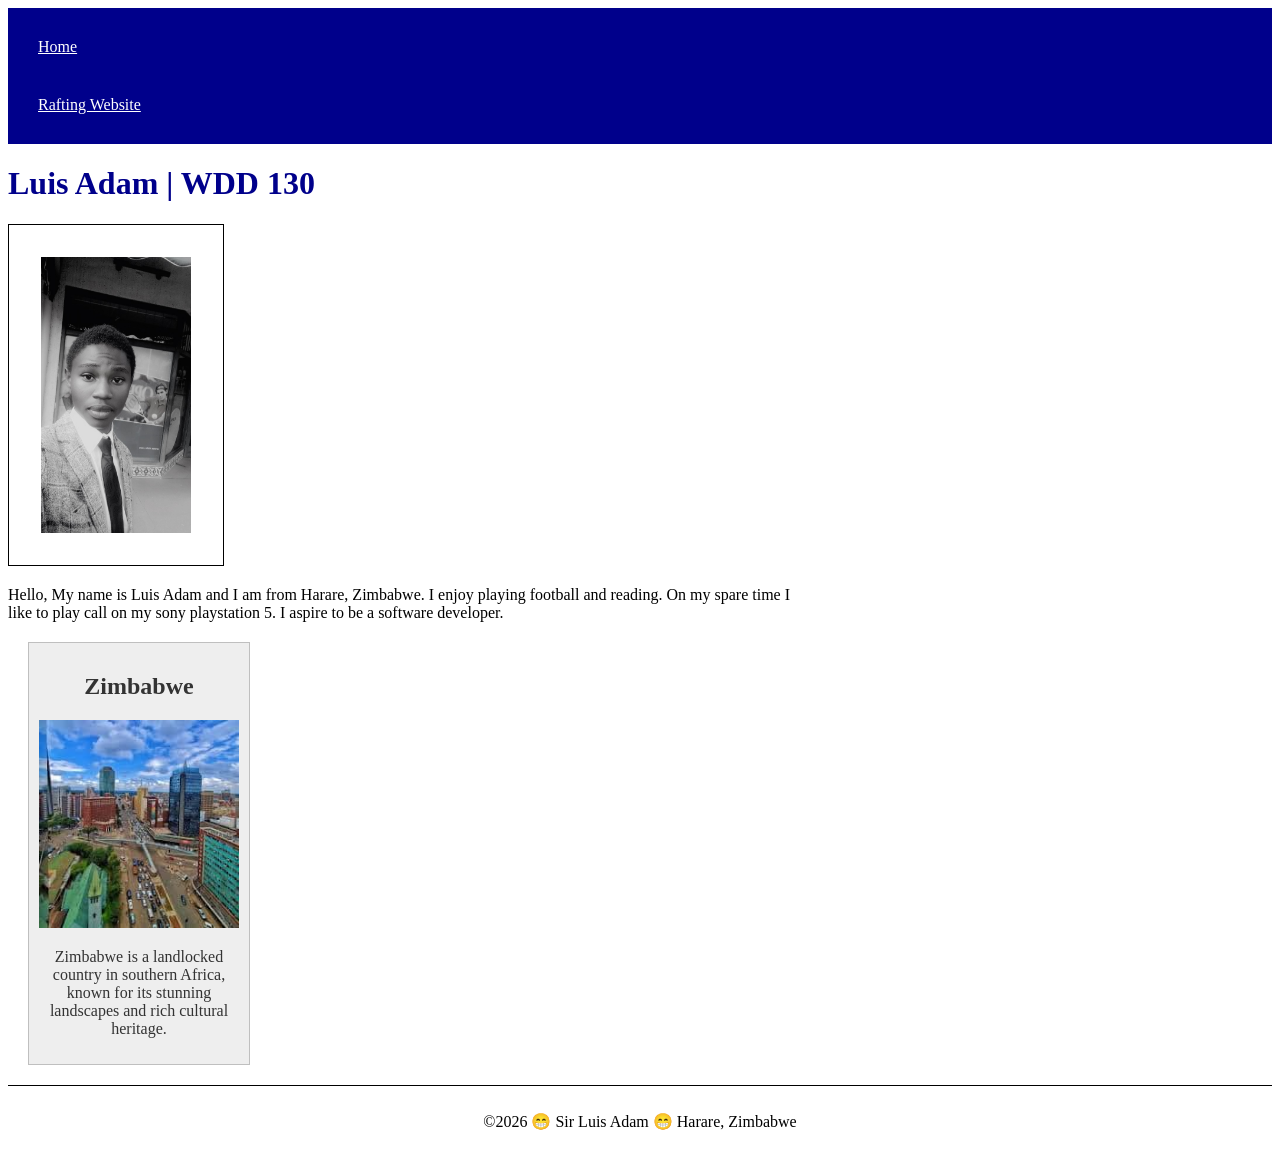
==== index.html @ 95865a89 "Update image alt text for accessibility and enhance styles in styles.css" ====
<!DOCTYPE html>
<html lang="en-US">
<head>
    <meta charset="UTF-8">
    <meta name="viewport" content="width=device-width, initial-scale=1.0">
    <link rel="stylesheet" href="styles/styles.css">
    <title>Luis Adam | WDD 130</title>
    <meta name="description" content="Luis Adam's WDD 130 portfolio showcasing HTML, CSS, web design projects, and coursework completed at BYU-Idaho.">
    <meta name="author" content="Luis Adam">
</head>
<body>
    <header>
      <nav>
        <a href="#">Home</a>
        <a href="wwr/">Rafting Website</a>
      </nav>
    </header>
  <main>
    <h1>Luis Adam | WDD 130</h1>
    <img src="images/profile.jpg" width="300" alt="Luis Adam smiling in a casual portrait with a neutral background">
    <p>Hello, My name is Luis Adam and I am from Harare, Zimbabwe. I enjoy playing football and reading. On my spare time I like to play call on my sony playstation 5. I aspire to be a software developer.</p>
  </main>
  <aside>
    <h2>Zimbabwe</h2>
    <img src="images/zimbabwe.jpeg" alt="Aerial view of Harare city center with skyscrapers, busy streets, and a blue sky">
    <p>Zimbabwe is a landlocked country in southern Africa, known for its stunning landscapes and rich cultural heritage.</p>
  </aside>
  <footer>
    <p>©2026 😁 Sir Luis Adam 😁 Harare, Zimbabwe</p>
  </footer>  
</body>
</html>
---- styles/styles.css ----
nav {background-color: darkblue; padding: 10px;}

nav a {color: white; display: block; padding: 20px;}
h1 {color: darkblue;}
main img {width: 150px;
     height: auto;
     padding: 2rem;
     border: 1px solid black;
     box-shadow: 5px;
}
p {padding: 0;}
main {max-width: 800px;}
aside {width: 200px;
       padding: 10px;
       background-color: #eee;
       margin: 20px;
       color: #333;
       text-align: center;
       border: 1px solid rgb(0, 0, 0, 0.2);
} 
aside img {width: 200px;
             height: auto;
}
footer {margin-top: 20px;
        padding: 10px;
        border-top: 1px solid black;
        text-align: center;
}
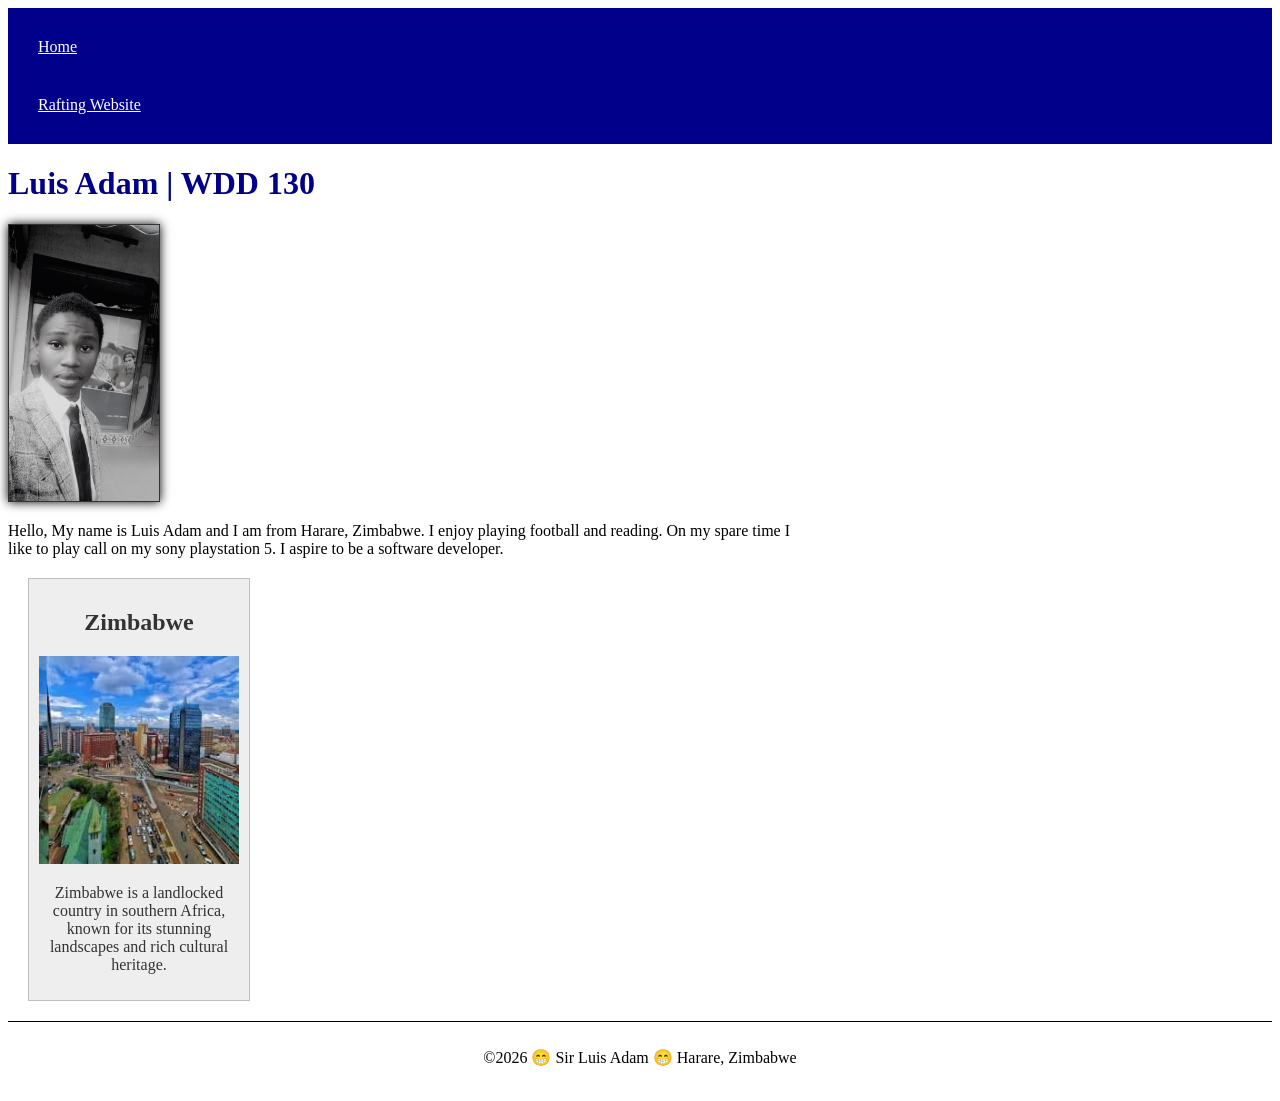
==== commit 3ac2817b: "Add missing newline at end of index.html and clarify temple.css comment" ====
--- a/index.html
+++ b/index.html
@@ -29,4 +29,5 @@
     <p>©2026 😁 Sir Luis Adam 😁 Harare, Zimbabwe</p>
   </footer>  
 </body>
-</html>+</html>
+<!-- This is a simple HTML document for Luis Adam's WDD 130 portfolio -->
--- a/styles/styles.css
+++ b/styles/styles.css
@@ -4,9 +4,9 @@
 h1 {color: darkblue;}
 main img {width: 150px;
      height: auto;
-     padding: 2rem;
-     border: 1px solid black;
-     box-shadow: 5px;
+     padding: 0px;
+     border: 1px solid #333;
+     box-shadow: 0 0 10px black;
 }
 p {padding: 0;}
 main {max-width: 800px;}
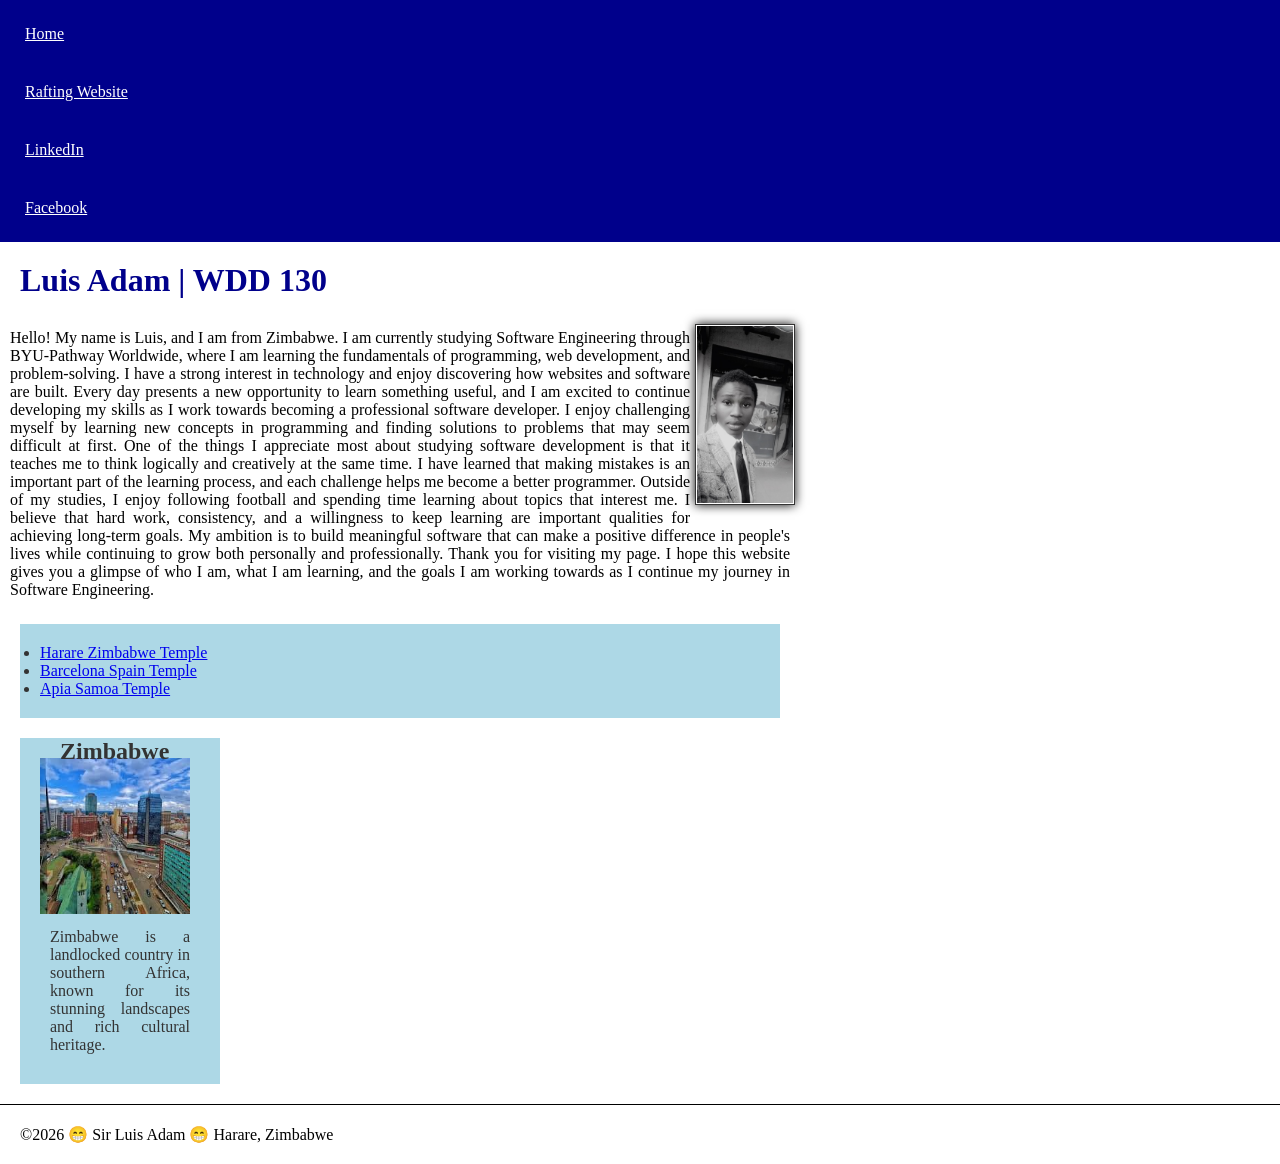
==== commit a0e77b6f: "Update index.html and styles.css to enhance content and layout" ====
--- a/index.html
+++ b/index.html
@@ -13,14 +13,28 @@
       <nav>
         <a href="#">Home</a>
         <a href="wwr/">Rafting Website</a>
+        <a href="https://linkedin.com/in/luis-adam/" target="_blank">LinkedIn</a>
+        <a href="https://facebook.com/luis.adam/" target="_blank">Facebook</a>
       </nav>
     </header>
   <main>
     <h1>Luis Adam | WDD 130</h1>
     <img src="images/profile.jpg" width="300" alt="Luis Adam smiling in a casual portrait with a neutral background">
-    <p>Hello, My name is Luis Adam and I am from Harare, Zimbabwe. I enjoy playing football and reading. On my spare time I like to play call on my sony playstation 5. I aspire to be a software developer.</p>
+    <p>Hello! My name is Luis, and I am from Zimbabwe. I am currently studying Software Engineering through BYU-Pathway Worldwide, where I am learning the fundamentals of programming, web development, and problem-solving. I have a strong interest in technology and enjoy discovering how websites and software are built. Every day presents a new opportunity to learn something useful, and I am excited to continue developing my skills as I work towards becoming a professional software developer.
+
+I enjoy challenging myself by learning new concepts in programming and finding solutions to problems that may seem difficult at first. One of the things I appreciate most about studying software development is that it teaches me to think logically and creatively at the same time. I have learned that making mistakes is an important part of the learning process, and each challenge helps me become a better programmer.
+
+Outside of my studies, I enjoy following football and spending time learning about topics that interest me. I believe that hard work, consistency, and a willingness to keep learning are important qualities for achieving long-term goals. My ambition is to build meaningful software that can make a positive difference in people's lives while continuing to grow both personally and professionally.
+
+Thank you for visiting my page. I hope this website gives you a glimpse of who I am, what I am learning, and the goals I am working towards as I continue my journey in Software Engineering.
+</p>
+    <ul class="box">
+      <li><a href="https://www.churchofjesuschrist.org/temples/details/harare-zimbabwe-temple" target="_blank">Harare Zimbabwe Temple</a></li>
+      <li><a href="https://www.churchofjesuschrist.org/temples/details/barcelona spain temple" target="_blank">Barcelona Spain Temple</a></li>
+      <li><a href="https://www.churchofjesuschrist.org/temples/details/apia samoa temple" target="_blank">Apia Samoa Temple</a></li>
+    </ul>
   </main>
-  <aside>
+  <aside class="box">
     <h2>Zimbabwe</h2>
     <img src="images/zimbabwe.jpeg" alt="Aerial view of Harare city center with skyscrapers, busy streets, and a blue sky">
     <p>Zimbabwe is a landlocked country in southern Africa, known for its stunning landscapes and rich cultural heritage.</p>
@@ -30,4 +44,5 @@
   </footer>  
 </body>
 </html>
+<!-- Just trying to create a simple HTML document -->
 <!-- This is a simple HTML document for Luis Adam's WDD 130 portfolio -->
--- a/styles/styles.css
+++ b/styles/styles.css
@@ -1,28 +1,54 @@
-nav {background-color: darkblue; padding: 10px;}
+* {margin: 0; padding: 0; box-sizing: border-box;}
 
-nav a {color: white; display: block; padding: 20px;}
-h1 {color: darkblue;}
-main img {width: 150px;
+
+
+:root {
+    --main-color: darkblue;
+    --secondary-color: lightblue;
+    --text-color: white;
+}
+
+
+nav {background-color: var(--main-color); padding: 5px;}
+
+nav a {color: var(--text-color); display: block; padding: 20px;}
+h1 {color: var(--main-color); padding: 20px; }
+main img {width: 100px;
      height: auto;
-     padding: 0px;
+     padding: 1px;
      border: 1px solid #333;
      box-shadow: 0 0 10px black;
+     float: right;
+     margin: 5px;
 }
-p {padding: 0;}
+p {padding: 5px; 
+   text-align: justify;
+   margin: 5px;
+}
 main {max-width: 800px;}
 aside {width: 200px;
-       padding: 10px;
-       background-color: #eee;
-       margin: 20px;
-       color: #333;
-       text-align: center;
-       border: 1px solid rgb(0, 0, 0, 0.2);
+        position: relative;
+       
 } 
-aside img {width: 200px;
-             height: auto;
+aside img {width: 150px;
+             height: auto;          
+}
+aside h2 {
+  position: absolute;
+  top: 0px;
+  left: 40px;
 }
 footer {margin-top: 20px;
         padding: 10px;
         border-top: 1px solid black;
         text-align: center;
+}
+/* Class Selectors */
+.box {margin: 20px;
+      border: 1px solid black rgb(0, 0, 0, 0.2);
+      padding: 20px;
+      background-color: var(--secondary-color);
+      color: #333;
+
+
 }
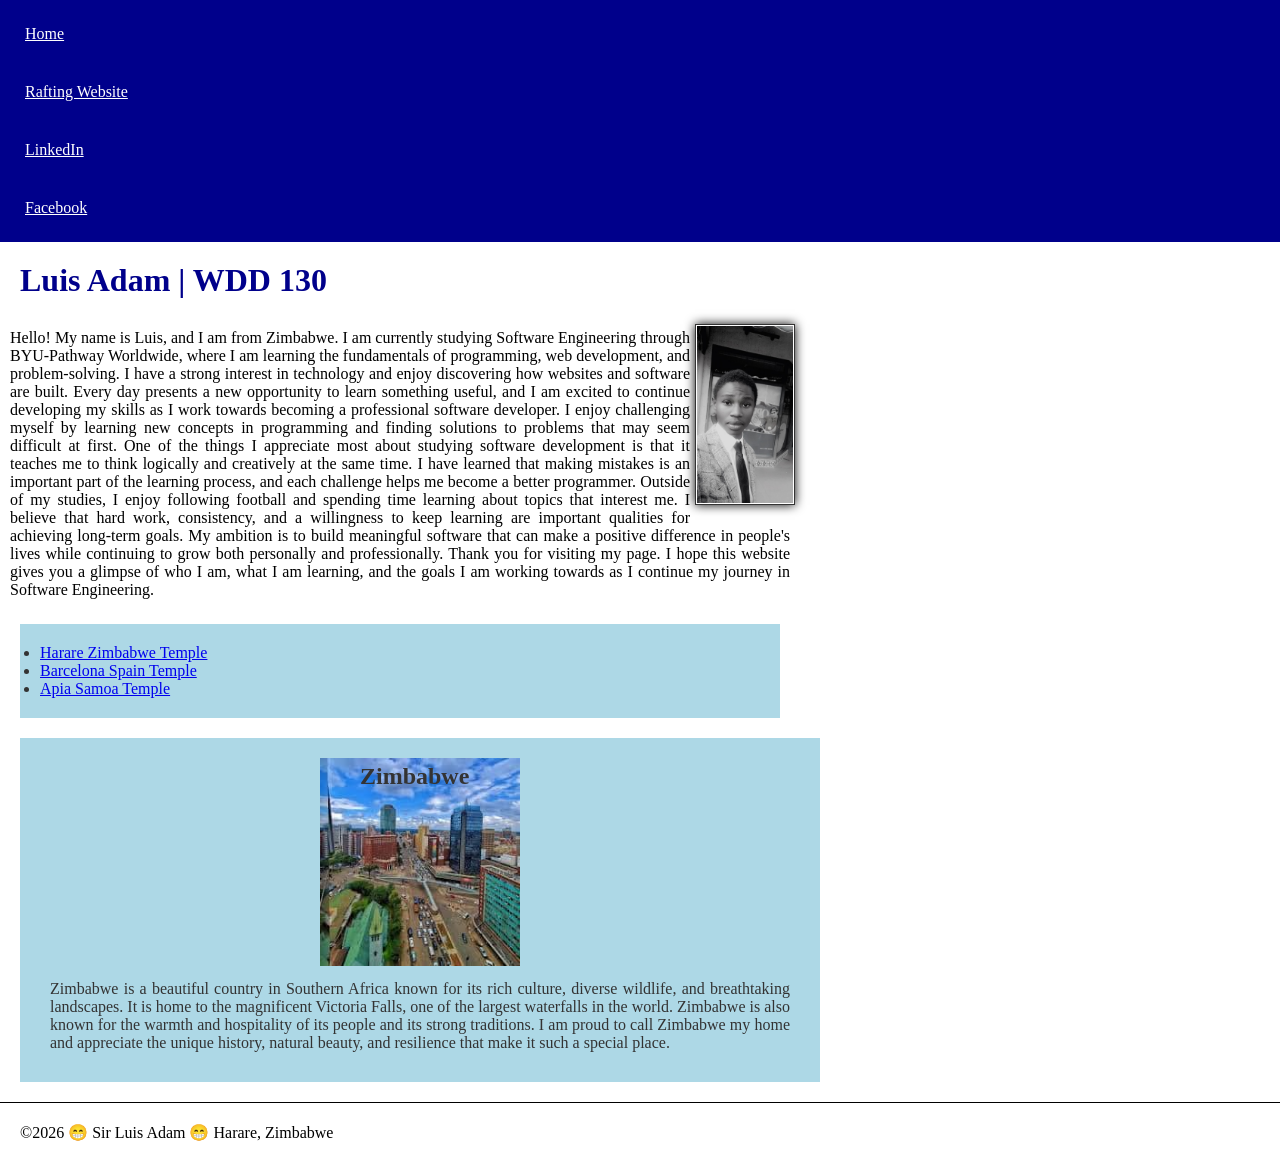
==== commit f949183c: "Update Zimbabwe description in index.html and adjust aside styles in styles.css for improved layout" ====
--- a/index.html
+++ b/index.html
@@ -37,7 +37,8 @@
   <aside class="box">
     <h2>Zimbabwe</h2>
     <img src="images/zimbabwe.jpeg" alt="Aerial view of Harare city center with skyscrapers, busy streets, and a blue sky">
-    <p>Zimbabwe is a landlocked country in southern Africa, known for its stunning landscapes and rich cultural heritage.</p>
+    <p>Zimbabwe is a beautiful country in Southern Africa known for its rich culture, diverse wildlife, and breathtaking landscapes. It is home to the magnificent Victoria Falls, one of the largest waterfalls in the world. Zimbabwe is also known for the warmth and hospitality of its people and its strong traditions. I am proud to call Zimbabwe my home and appreciate the unique history, natural beauty, and resilience that make it such a special place.
+</p>
   </aside>
   <footer>
     <p>©2026 😁 Sir Luis Adam 😁 Harare, Zimbabwe</p>
--- a/styles/styles.css
+++ b/styles/styles.css
@@ -26,17 +26,19 @@
    margin: 5px;
 }
 main {max-width: 800px;}
-aside {width: 200px;
+aside {width: 800px;
+        margin: 0px auto;
+        text-align: center;
         position: relative;
        
 } 
-aside img {width: 150px;
+aside img {width: 200px;
              height: auto;          
 }
 aside h2 {
   position: absolute;
-  top: 0px;
-  left: 40px;
+  top: 25px;
+  left: 340px;
 }
 footer {margin-top: 20px;
         padding: 10px;
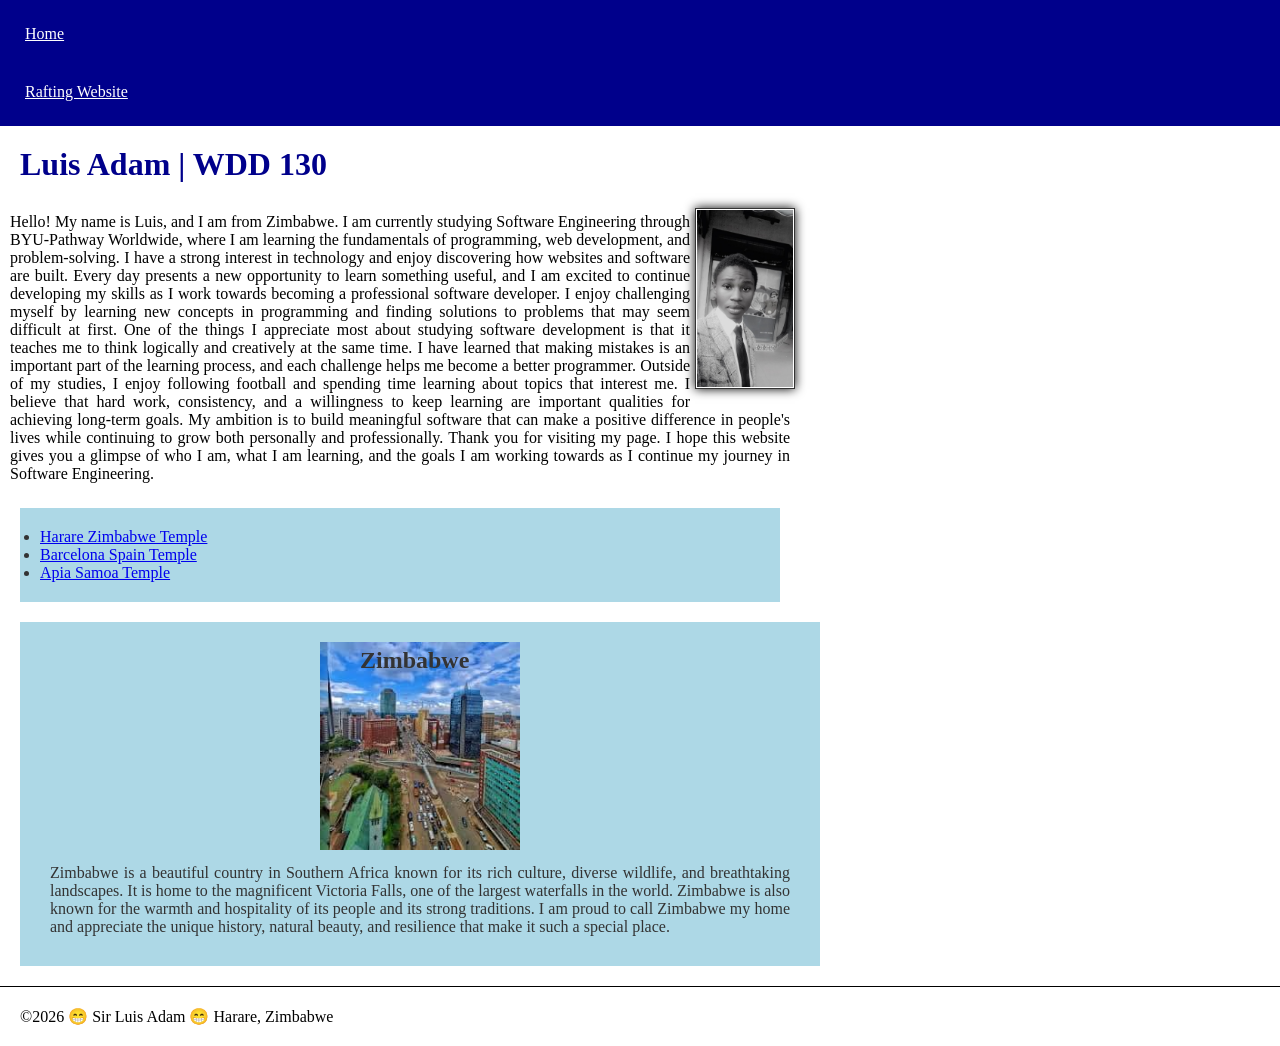
==== commit 8791b480: "Remove LinkedIn and Facebook links from navigation in index.html" ====
--- a/index.html
+++ b/index.html
@@ -13,8 +13,6 @@
       <nav>
         <a href="#">Home</a>
         <a href="wwr/">Rafting Website</a>
-        <a href="https://linkedin.com/in/luis-adam/" target="_blank">LinkedIn</a>
-        <a href="https://facebook.com/luis.adam/" target="_blank">Facebook</a>
       </nav>
     </header>
   <main>
@@ -30,8 +28,8 @@
 </p>
     <ul class="box">
       <li><a href="https://www.churchofjesuschrist.org/temples/details/harare-zimbabwe-temple" target="_blank">Harare Zimbabwe Temple</a></li>
-      <li><a href="https://www.churchofjesuschrist.org/temples/details/barcelona spain temple" target="_blank">Barcelona Spain Temple</a></li>
-      <li><a href="https://www.churchofjesuschrist.org/temples/details/apia samoa temple" target="_blank">Apia Samoa Temple</a></li>
+      <li><a href="https://www.churchofjesuschrist.org/temples/details/barcelona-spain-temple" target="_blank">Barcelona Spain Temple</a></li>
+      <li><a href="https://www.churchofjesuschrist.org/temples/details/apia-samoa-temple" target="_blank">Apia Samoa Temple</a></li>
     </ul>
   </main>
   <aside class="box">
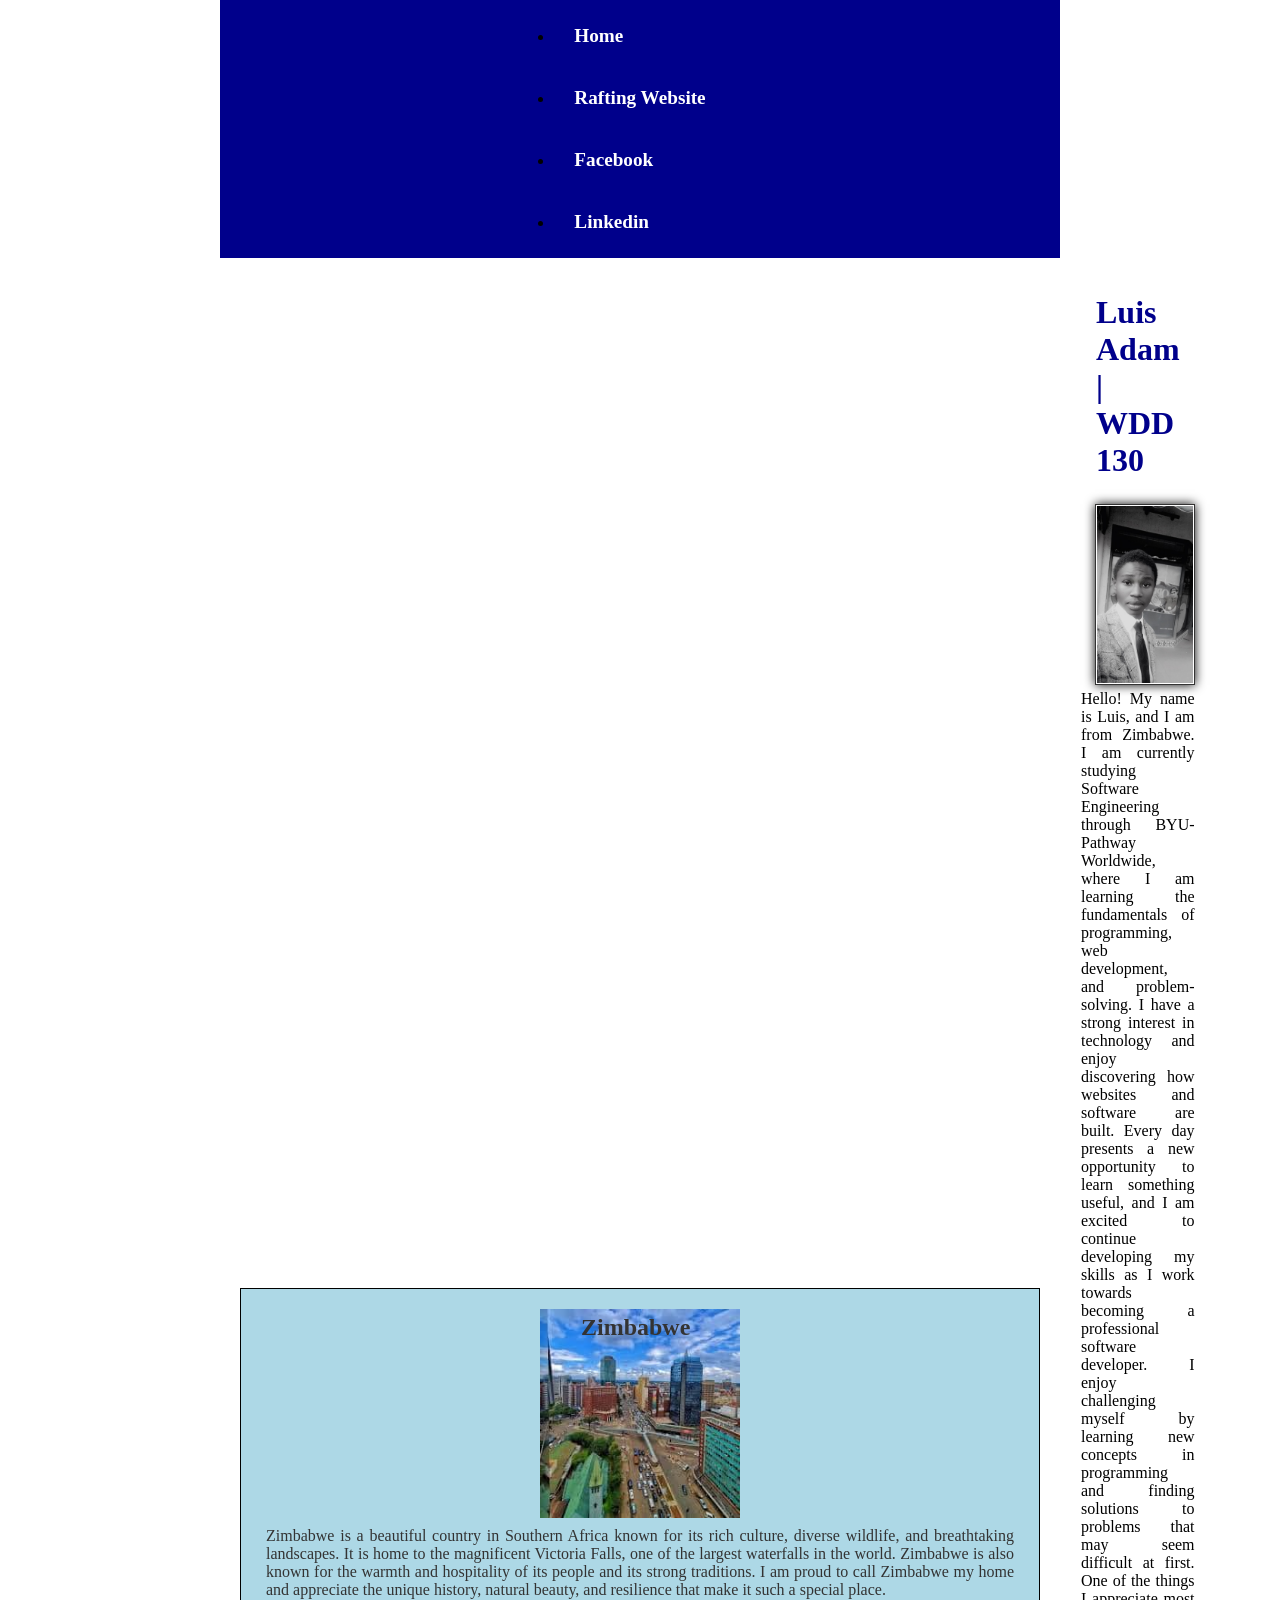
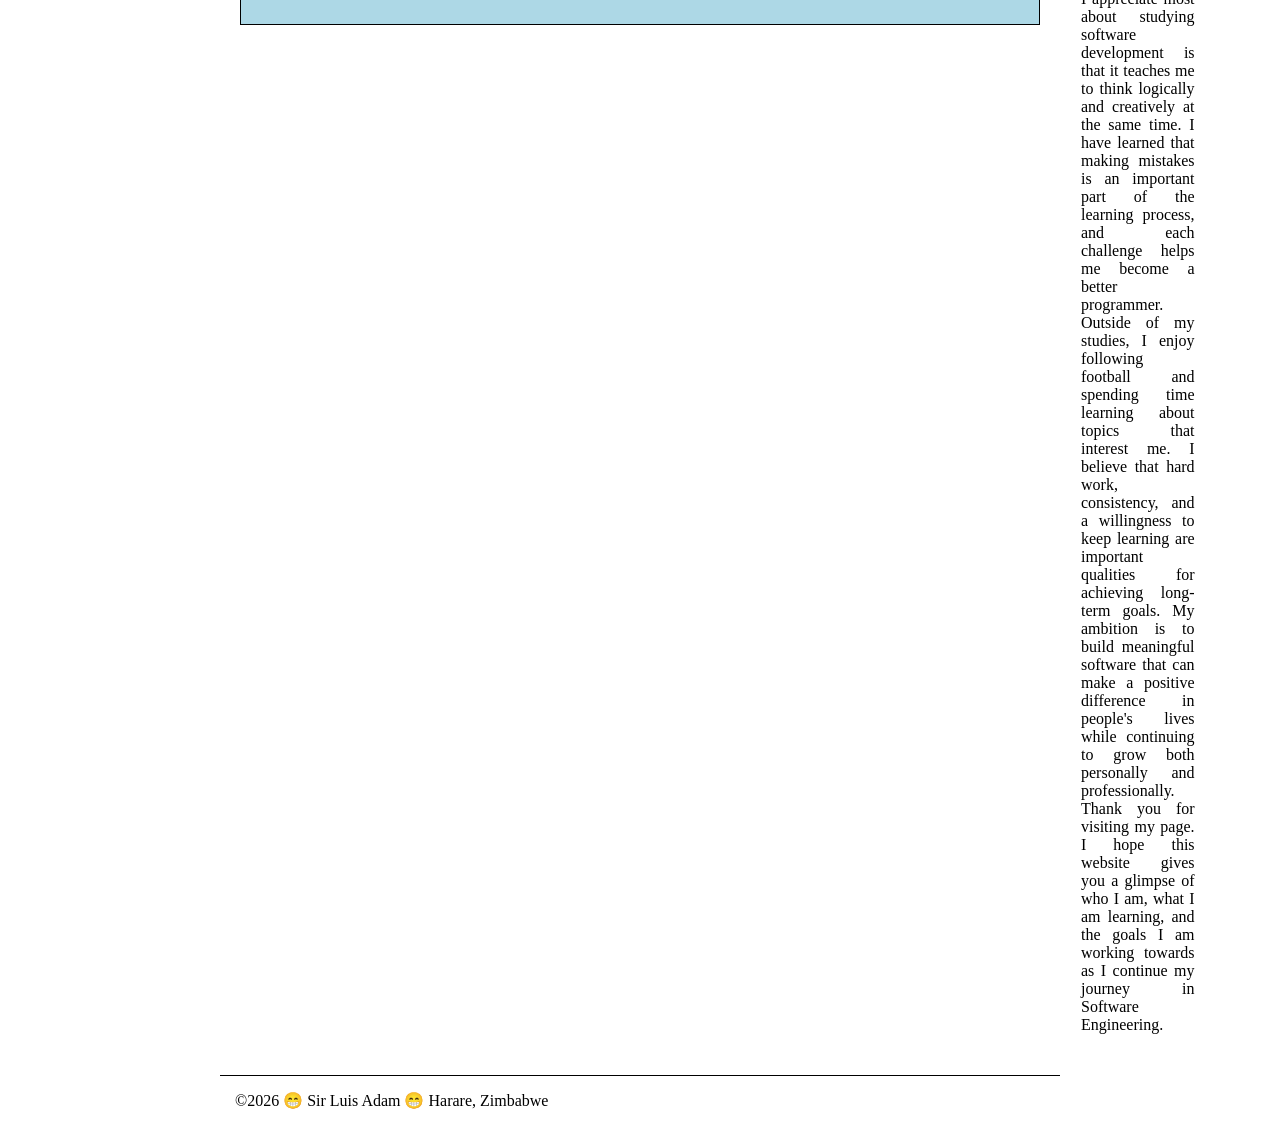
==== commit a3bb9250: "Refactor navigation structure and enhance layout in index.html; update styles for improved grid alig" ====
--- a/index.html
+++ b/index.html
@@ -11,10 +11,15 @@
 <body>
     <header>
       <nav>
-        <a href="#">Home</a>
-        <a href="wwr/">Rafting Website</a>
+        <ul>
+          <li><a href="#">Home</a></li>
+          <li><a href="wwr/">Rafting Website</a></li>
+          <li><a href="https://www.facebook.com/luis-adam.">Facebook</a></li>
+          <li><a href="https://www.linkedin.com/luis-adam.">Linkedin</a></li>
+        </ul> 
       </nav>
     </header>
+  <div class="grid">
   <main>
     <h1>Luis Adam | WDD 130</h1>
     <img src="images/profile.jpg" width="300" alt="Luis Adam smiling in a casual portrait with a neutral background">
@@ -25,19 +30,15 @@
 Outside of my studies, I enjoy following football and spending time learning about topics that interest me. I believe that hard work, consistency, and a willingness to keep learning are important qualities for achieving long-term goals. My ambition is to build meaningful software that can make a positive difference in people's lives while continuing to grow both personally and professionally.
 
 Thank you for visiting my page. I hope this website gives you a glimpse of who I am, what I am learning, and the goals I am working towards as I continue my journey in Software Engineering.
-</p>
-    <ul class="box">
-      <li><a href="https://www.churchofjesuschrist.org/temples/details/harare-zimbabwe-temple" target="_blank">Harare Zimbabwe Temple</a></li>
-      <li><a href="https://www.churchofjesuschrist.org/temples/details/barcelona-spain-temple" target="_blank">Barcelona Spain Temple</a></li>
-      <li><a href="https://www.churchofjesuschrist.org/temples/details/apia-samoa-temple" target="_blank">Apia Samoa Temple</a></li>
-    </ul>
+  </p>
   </main>
   <aside class="box">
     <h2>Zimbabwe</h2>
     <img src="images/zimbabwe.jpeg" alt="Aerial view of Harare city center with skyscrapers, busy streets, and a blue sky">
     <p>Zimbabwe is a beautiful country in Southern Africa known for its rich culture, diverse wildlife, and breathtaking landscapes. It is home to the magnificent Victoria Falls, one of the largest waterfalls in the world. Zimbabwe is also known for the warmth and hospitality of its people and its strong traditions. I am proud to call Zimbabwe my home and appreciate the unique history, natural beauty, and resilience that make it such a special place.
-</p>
+  </p>
   </aside>
+ </div>  
   <footer>
     <p>©2026 😁 Sir Luis Adam 😁 Harare, Zimbabwe</p>
   </footer>  
--- a/styles/styles.css
+++ b/styles/styles.css
@@ -7,12 +7,34 @@
     --secondary-color: lightblue;
     --text-color: white;
 }
+header, .grid, footer {max-width: 840px;
+                margin: 0 auto;
+}
+.grid {display: grid;
+       align-items: center;
+}
+main {grid-column: 2/3;
+      margin: 1rem;
+}
 
+nav {background-color: var(--main-color); padding: 5px;
+     display: flex;
+     justify-content: space-evenly;
+     align-items: center;
 
-nav {background-color: var(--main-color); padding: 5px;}
+}
 
-nav a {color: var(--text-color); display: block; padding: 20px;}
-h1 {color: var(--main-color); padding: 20px; }
+nav a {color: var(--text-color);
+       display: block; 
+       padding: 20px;
+       text-decoration: none;
+       font-size: 1.2rem;
+       font-weight: 700;
+
+}
+h1 {color: var(--main-color);
+        border-bottom: #333;
+        padding: 20px; }
 main img {width: 100px;
      height: auto;
      padding: 1px;
@@ -21,15 +43,20 @@
      float: right;
      margin: 5px;
 }
-p {padding: 5px; 
+p {padding: 0; 
    text-align: justify;
    margin: 5px;
 }
-main {max-width: 800px;}
 aside {width: 800px;
+        grid-column: 1/2;
+        grid-row: 1/2;
         margin: 0px auto;
         text-align: center;
         position: relative;
+        border: 1px solid black;
+        padding: 20px;
+        background-color: var(--secondary-color);
+        color: #333;
        
 } 
 aside img {width: 200px;
@@ -47,7 +74,7 @@
 }
 /* Class Selectors */
 .box {margin: 20px;
-      border: 1px solid black rgb(0, 0, 0, 0.2);
+      border: 1px solid black;
       padding: 20px;
       background-color: var(--secondary-color);
       color: #333;
